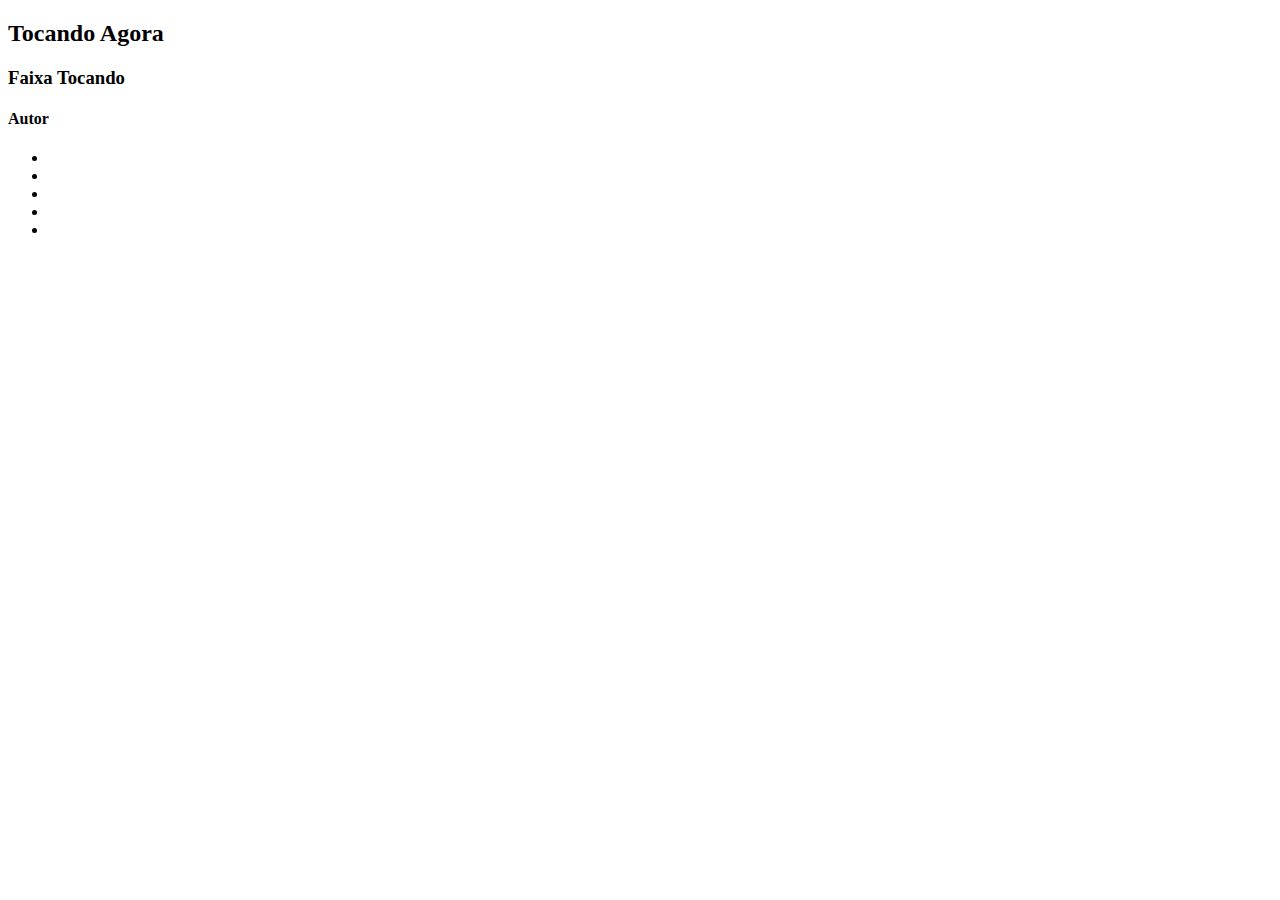
==== global/index.html @ a74489f9 "feat(main): index content organization" ====
<!DOCTYPE html>
<html lang="pt-br">
<head>
  <meta charset="UTF-8">
  <meta name="viewport" content="width=device-width, initial-scale=1.0">
  <title>Document</title>
</head>
<body>
  <main>
    <section>
      <h2>Tocando Agora</h2>
      <h3>Faixa Tocando</h3>
      <h4>Autor</h4>
    </section>
    <section>
      <ul>
        <li></li>
        <li></li>
        <li></li>
        <li></li>
        <li></li>
            </ul>
    </section>
  </main>
  <footer></footer>
  
</body>
</html>
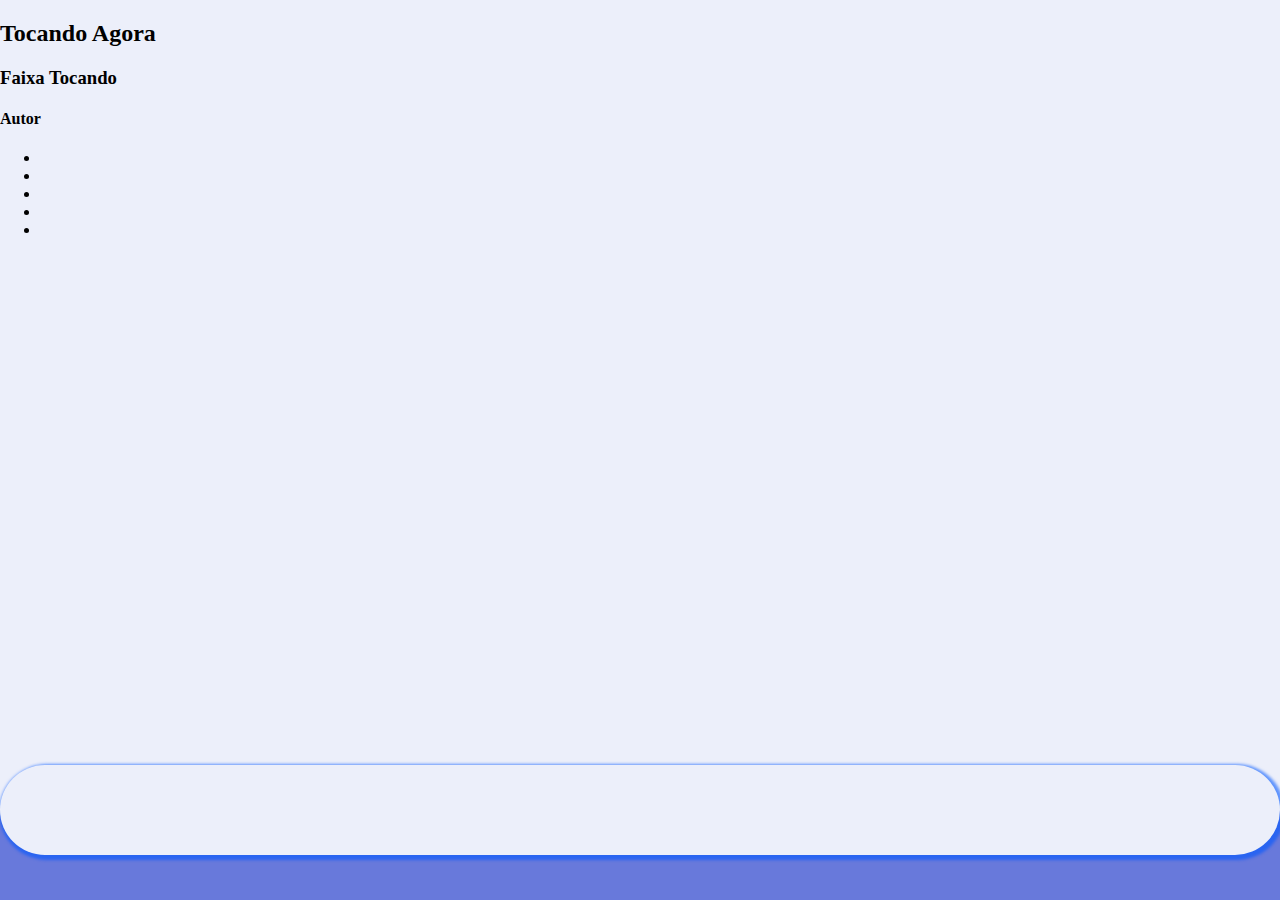
==== commit 105512dd: "feat(main): add css to global" ====
--- a/global/index.html
+++ b/global/index.html
@@ -1,6 +1,7 @@
 <!DOCTYPE html>
 <html lang="pt-br">
 <head>
+  <link rel="stylesheet" href="global.css">
   <meta charset="UTF-8">
   <meta name="viewport" content="width=device-width, initial-scale=1.0">
   <title>Document</title>
@@ -21,6 +22,7 @@
         <li></li>
             </ul>
     </section>
+    <section id="player"></section>
   </main>
   <footer></footer>
   
--- a/global/global.css
+++ b/global/global.css
@@ -0,0 +1,22 @@
+body {
+  background-color: #6879DB;
+}
+
+main {
+  background: #ECEFFA;
+  width: 100vw;
+  left: 0px;
+  top: 0px;
+  position: absolute;
+  height: 90vh;
+}
+
+#player {
+  background: #ECEFFA;
+  top: 85vh;
+  height: 10vh;
+  width: 100vw;
+  position: absolute;
+  box-shadow:rgba(0, 87, 255, 0.6) 2px 2px 3px 3px;
+  border-radius: 5vh;
+}
